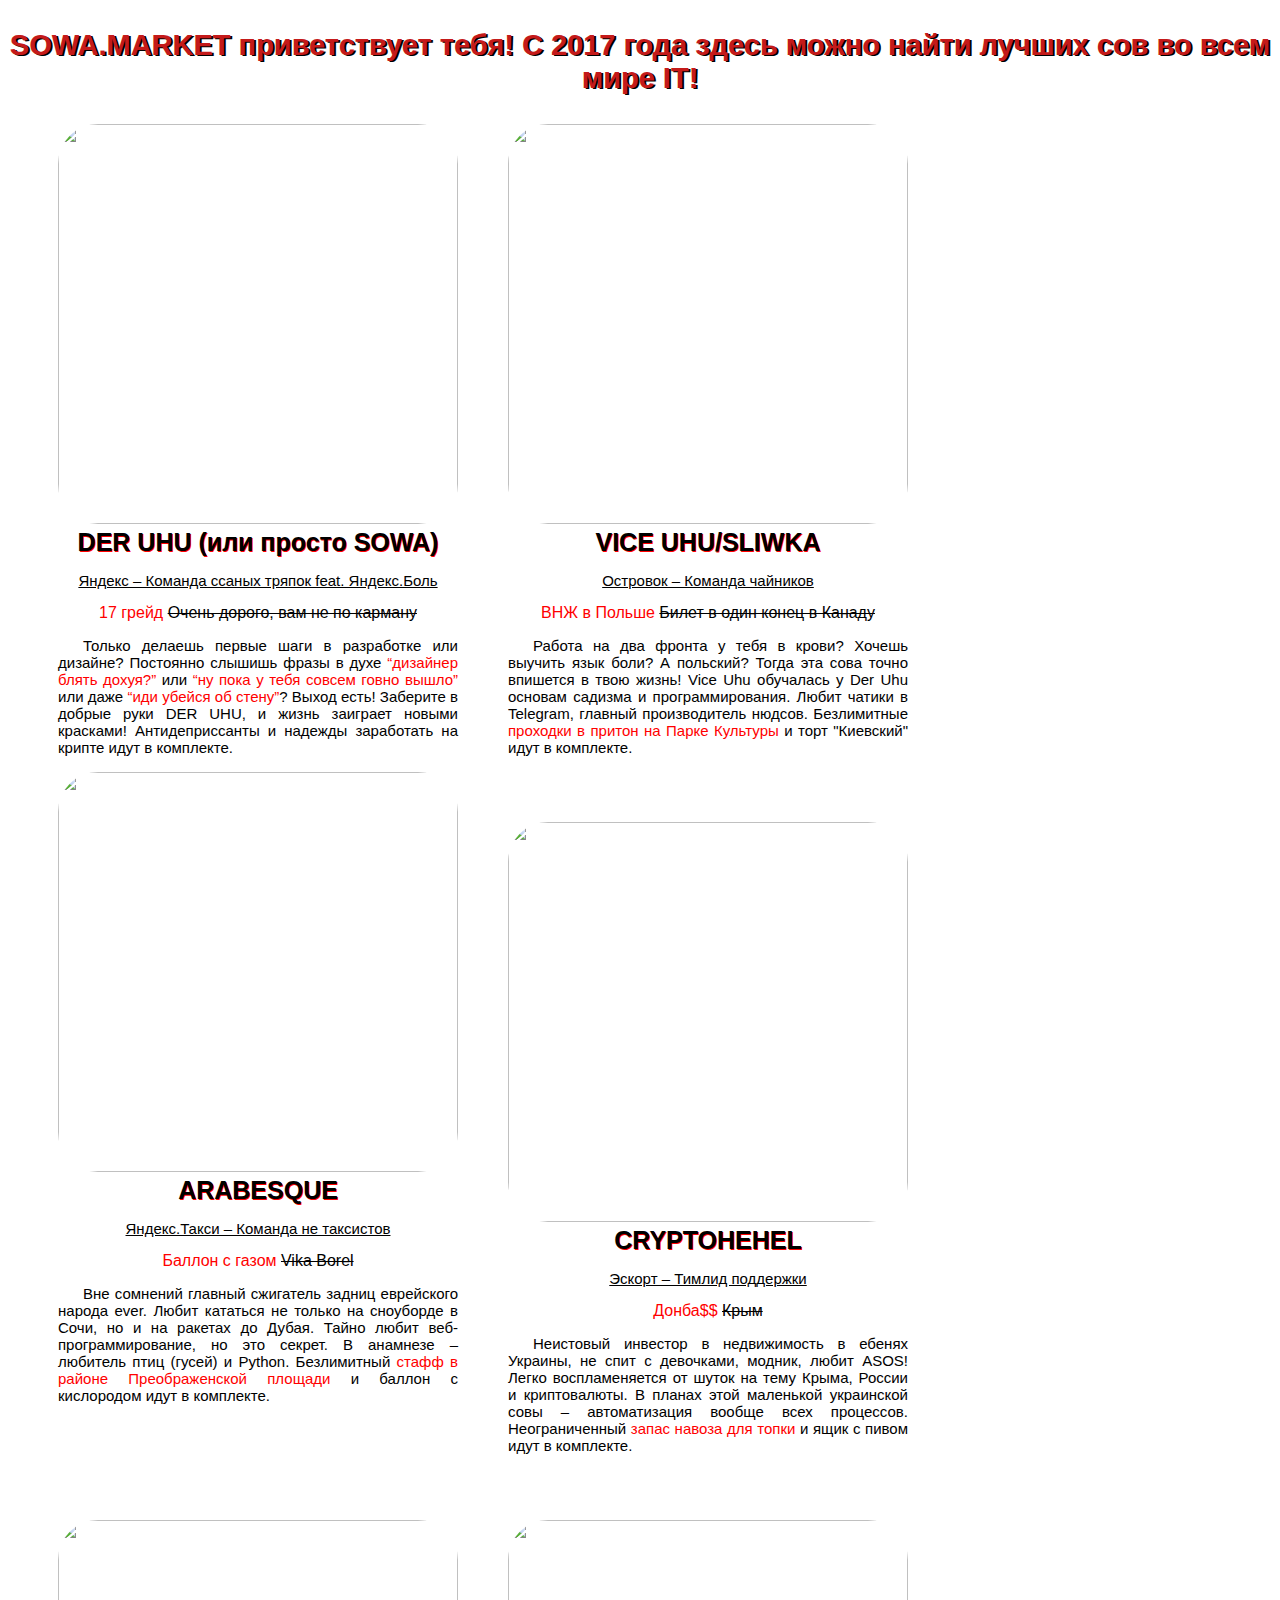
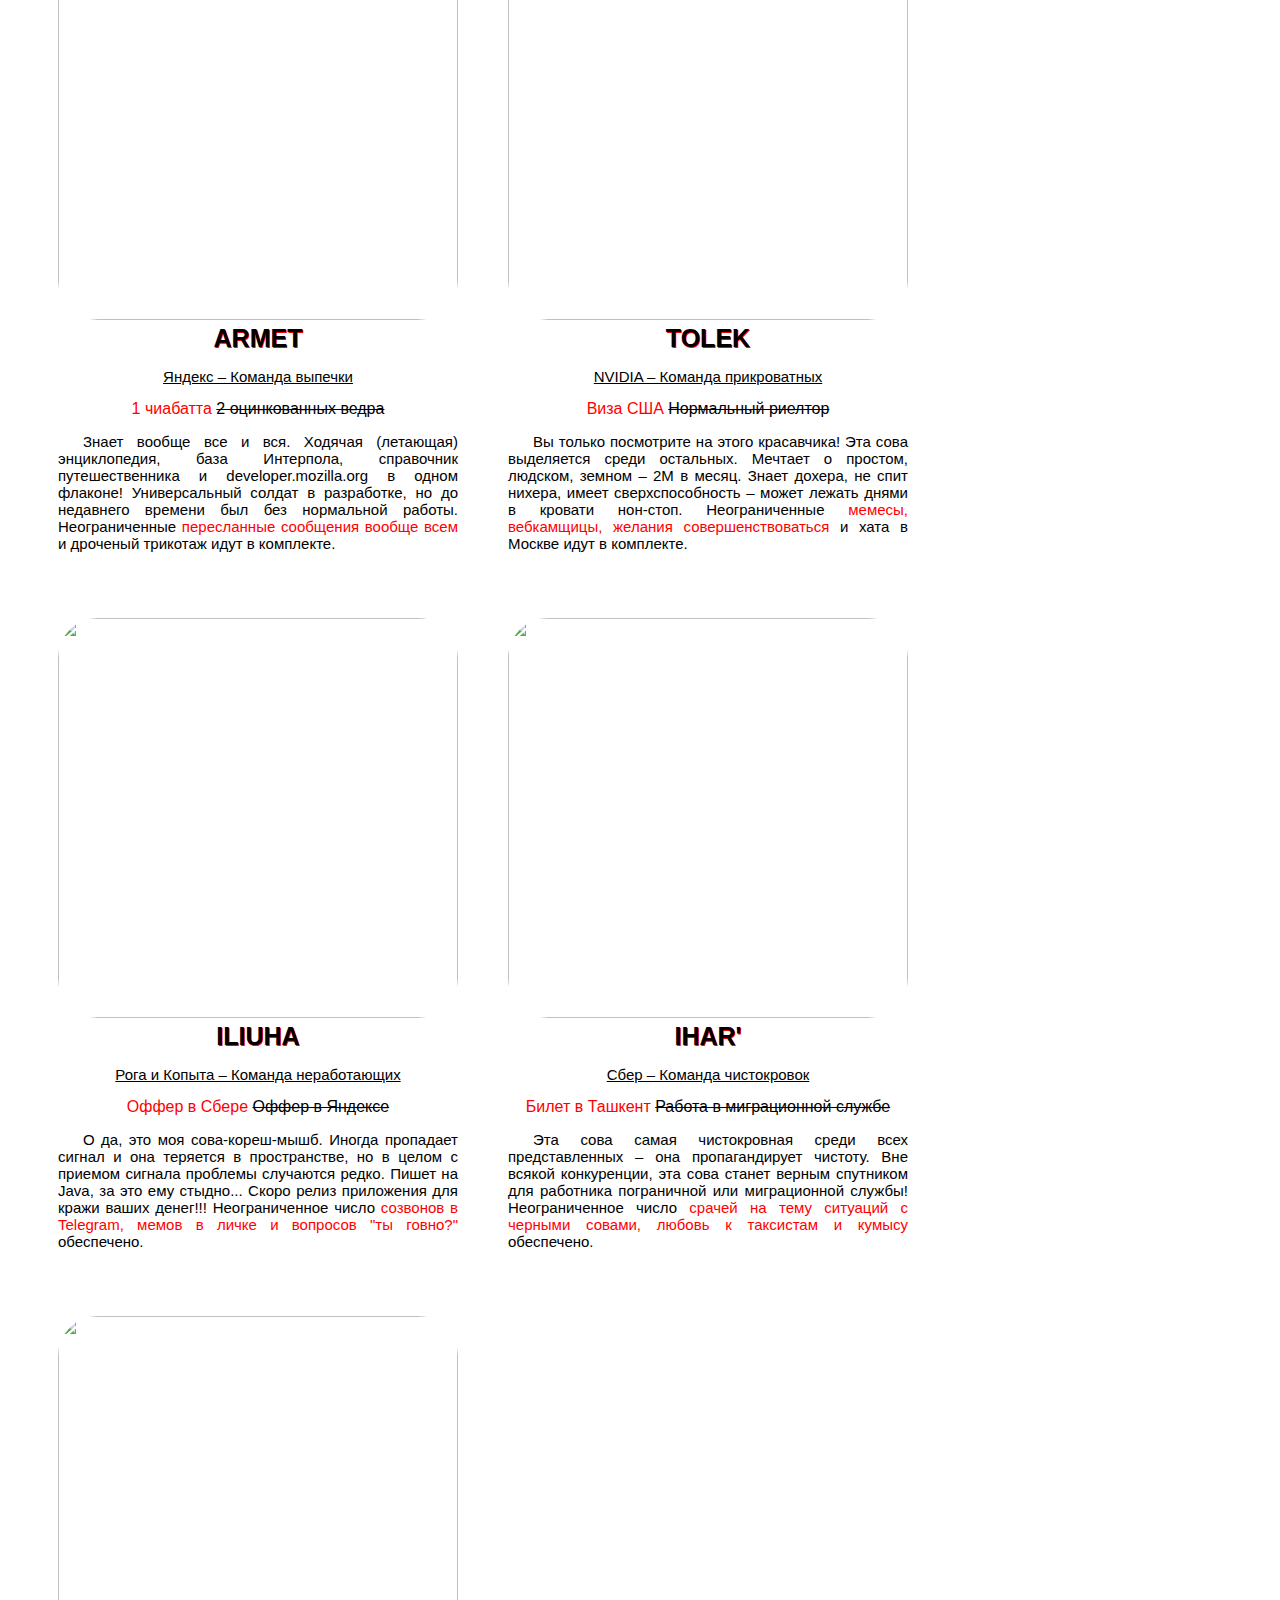
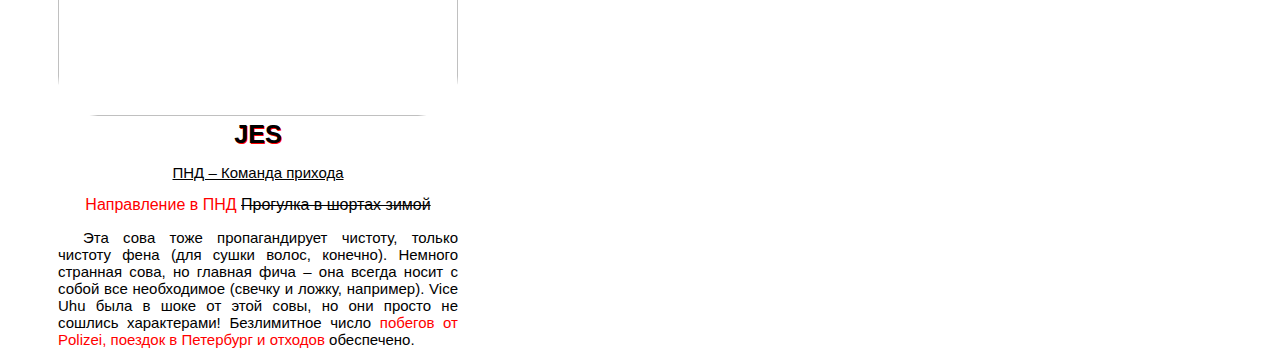
==== course_2_(html+css)/1_week/sowa_market.html @ def385c9 "Creating a web page based on a layout" ====
<!DOCTYPE html>
<html lang="en">
<head>
    <meta charset="UTF-8">
    <meta http-equiv="X-UA-Compatible" content="IE=edge">
    <meta name="viewport" content="width=device-width, user-scalable=no, initial-scale=1.0, maximum-scale=1.0, minimum-scale=1.0">
    <link rel="stylesheet" href="sowa_market.css">
    <meta http-equiv="X-UA-Compatible" content="ie=edge">
    <title>SOWA.MARKET</title>
</head>
<body>

    <p class="header" style="text-shadow: black 2px 1px;"> SOWA.MARKET приветствует тебя! С 2017 года здесь можно найти лучших сов во всем мире IT!</p>
    <!-- Первая сова -->
    <div class="sowa1" style="max-width: 400px; float: left; margin-left: 50px; width: auto;">
        <a href="#">
        <img src="https://clck.ru/XseDf" width="400px" height="400px" style="border-radius: 40px;">
        <figcaption style="text-align: center; font-weight: bolder; font-size: 25px; text-shadow: red 1px 1px;">DER UHU (или просто SOWA)</figcaption>
        <p style="font-size: 15px; text-align: center; font-weight: lighter; text-decoration: underline; color: black;">Яндекс – Команда ссаных тряпок feat. Яндекс.Боль</p>
        </a>
        <p style="color: red; margin: 0; padding: 0; text-align: center; max-width: 400px;">17 грейд <span style="margin: 0; padding: 0; text-decoration: line-through; color: black;">Очень дорого, вам не по карману</span></p>
        <p style="font-weight:lighter; font-size: 15px; text-align: justify; text-indent: 25px;">Только делаешь первые шаги в разработке или дизайне? Постоянно слышишь фразы в духе <q>дизайнер блять дохуя?</q> или <q>ну пока у тебя совсем говно вышло</q> или даже <q>иди убейся об стену</q>?
            Выход есть! Заберите в добрые руки DER UHU, и жизнь заиграет новыми красками! Антидеприссанты и надежды заработать на крипте идут в комплекте.<p>
    </div>
    <!-- Вторая сова -->
    <div class="sowa2" style="max-width: 400px; float: left; margin-left: 50px;">
        <a href="#">
        <img src="https://clck.ru/XtP2k" width="400px" height="400px" style="border-radius: 40px;">
        <figcaption style="text-align: center; font-weight: bolder; font-size: 25px; text-shadow: red 1px 1px;">VICE UHU/SLIWKA</figcaption>
        <p style="font-size: 15px; text-align: center; font-weight: lighter; text-decoration: underline; color: black;">Островок – Команда чайников</p>
        </a>
        <p style="color: red; margin: 0; padding: 0; text-align: center; max-width: 400px;">ВНЖ в Польше <span style="margin: 0; padding: 0; text-decoration: line-through; color: black;">Билет в один конец в Канаду</span></p>
        <p style="font-weight:lighter; font-size: 15px; text-align: justify; text-indent: 25px;">Работа на два фронта у тебя в крови? Хочешь выучить язык боли? А польский? Тогда эта сова точно впишется в твою жизнь! Vice Uhu обучалась у Der Uhu основам садизма и программирования.
            Любит чатики в Telegram, главный производитель нюдсов. Безлимитные <span style="color: red;">проходки в притон на Парке Культуры</span> и торт "Киевский" идут в комплекте.<p>
    </div>
    <!-- Третья сова -->
    <div class="sowa3" style="max-width: 400px; float: left; margin-left: 50px;">
        <a href="#">
        <img src="https://clck.ru/XtRrN" width="400px" height="400px" style="border-radius: 40px;">
        <figcaption style="text-align: center; font-weight: bolder; font-size: 25px; text-shadow: red 1px 1px;">ARABESQUE</figcaption>
        <p style="font-size: 15px; text-align: center; font-weight: lighter; text-decoration: underline; color: black;">Яндекс.Такси – Команда не таксистов</p>
        </a>
        <p style="color: red; margin: 0; padding: 0; text-align: center; max-width: 400px;">Баллон с газом <span style="margin: 0; padding: 0; text-decoration: line-through; color: black;">Vika Borel</span></p>
        <p style="font-weight:lighter; font-size: 15px; text-align: justify; text-indent: 25px;">Вне сомнений главный сжигатель задниц еврейского народа ever. Любит кататься не только на сноуборде в Сочи, но и на ракетах до Дубая. Тайно любит веб-программирование, но это секрет.
            В анамнезе – любитель птиц (гусей) и Python. Безлимитный <span style="color: red;">стафф в районе Преображенской площади</span> и баллон с кислородом идут в комплекте.<p>
    </div>
    <!-- Четвертая сова -->
    <div class="sowa4" style="max-width: 400px; float: left; margin-left: 50px; margin-top: 50px;">
        <a href="#">
        <img src="https://clck.ru/XtT6a" width="400px" height="400px" style="border-radius: 40px;">
        <figcaption style="text-align: center; font-weight: bolder; font-size: 25px; text-shadow: red 1px 1px;">CRYPTOHEHEL</figcaption>
        <p style="font-size: 15px; text-align: center; font-weight: lighter; text-decoration: underline; color: black;">Эскорт – Тимлид поддержки</p>
        </a>
        <p style="color: red; margin: 0; padding: 0; text-align: center; max-width: 400px;">Донба$$ <span style="margin: 0; padding: 0; text-decoration: line-through; color: black;">Крым</span></p>
        <p style="font-weight:lighter; font-size: 15px; text-align: justify; text-indent: 25px;">Неистовый инвестор в недвижимость в ебенях Украины, не спит с девочками, модник, любит ASOS! Легко воспламеняется от шуток на тему Крыма, России и криптовалюты. В планах этой маленькой украинской совы – автоматизация 
            вообще всех процессов. Неограниченный <span style="color: red;">запас навоза для топки</span> и ящик с пивом идут в комплекте.<p>
    </div>
    <!-- Пятая сова -->
    <div class="sowa5" style="max-width: 400px; float: left; margin-left: 50px; margin-top: 50px;">
        <a href="#">
        <img src="https://clck.ru/XtV6g" width="400px" height="400px" style="border-radius: 40px;">
        <figcaption style="text-align: center; font-weight: bolder; font-size: 25px; text-shadow: red 1px 1px;">ARMET</figcaption>
        <p style="font-size: 15px; text-align: center; font-weight: lighter; text-decoration: underline; color: black;">Яндекс – Команда выпечки</p>
        </a>
        <p style="color: red; margin: 0; padding: 0; text-align: center; max-width: 400px;">1 чиабатта <span style="margin: 0; padding: 0; text-decoration: line-through; color: black;"> 2 оцинкованных ведра</span></p>
        <p style="font-weight:lighter; font-size: 15px; text-align: justify; text-indent: 25px;">Знает вообще все и вся. Ходячая (летающая) энциклопедия, база Интерпола, справочник путешественника и developer.mozilla.org в одном флаконе! Универсальный солдат в разработке, но до недавнего времени был без нормальной работы. Неограниченные <span style="color: red;">пересланные сообщения вообще всем</span> и дроченый трикотаж идут в комплекте.<p>
    </div>
    <!-- Шестая сова -->
    <div class="sowa6" style="max-width: 400px; float: left; margin-left: 50px; margin-top: 50px;">
        <a href="#">
        <img src="https://clck.ru/XwbRn" width="400px" height="400px" style="border-radius: 40px;">
        <figcaption style="text-align: center; font-weight: bolder; font-size: 25px; text-shadow: red 1px 1px;">TOLEK</figcaption>
        <p style="font-size: 15px; text-align: center; font-weight: lighter; text-decoration: underline; color: black;">NVIDIA – Команда прикроватных</p>
        </a>
        <p style="color: red; margin: 0; padding: 0; text-align: center; max-width: 400px;">Виза США <span style="margin: 0; padding: 0; text-decoration: line-through; color: black;">Нормальный риелтор</span></p>
        <p style="font-weight:lighter; font-size: 15px; text-align: justify; text-indent: 25px;">Вы только посмотрите на этого красавчика! Эта сова выделяется среди остальных. Мечтает о простом, людском, земном – 2М в месяц. Знает дохера, не спит нихера, имеет сверхспособность – может лежать днями в кровати нон-стоп. Неограниченные <span style="color: red;">мемесы, вебкамщицы, желания совершенствоваться</span> и хата в Москве идут в комплекте.<p>
    </div>
    <!-- Седьмая сова -->
    <div class="sowa7" style="max-width: 400px; float: left; margin-left: 50px; margin-top: 50px;">
        <a href="#">
        <img src="https://clck.ru/XwcVF" width="400px" height="400px" style="border-radius: 40px;">
        <figcaption style="text-align: center; font-weight: bolder; font-size: 25px; text-shadow: red 1px 1px;">ILIUHA</figcaption>
        <p style="font-size: 15px; text-align: center; font-weight: lighter; text-decoration: underline; color: black;">Рога и Копыта – Команда неработающих</p>
        </a>
        <p style="color: red; margin: 0; padding: 0; text-align: center; max-width: 400px;">Оффер в Сбере <span style="margin: 0; padding: 0; text-decoration: line-through; color: black;">Оффер в Яндексе</span></p>
        <p style="font-weight:lighter; font-size: 15px; text-align: justify; text-indent: 25px;">О да, это моя сова-кореш-мышб. Иногда пропадает сигнал и она теряется в пространстве, но в целом с приемом сигнала проблемы случаются редко. Пишет на Java, за это ему стыдно... Скоро релиз приложения для кражи ваших денег!!! Неограниченное число <span style="color: red;">созвонов в Telegram, мемов в личке и вопросов "ты говно?"</span> обеспечено.<p>
    </div>
    <!-- Восьмая сова -->
    <div class="sowa8" style="max-width: 400px; float: left; margin-left: 50px; margin-top: 50px;">
        <a href="#">
        <img src="https://clck.ru/Xwchs" width="400px" height="400px" style="border-radius: 40px;">
        <figcaption style="text-align: center; font-weight: bolder; font-size: 25px; text-shadow: red 1px 1px;">IHAR'</figcaption>
        <p style="font-size: 15px; text-align: center; font-weight: lighter; text-decoration: underline; color: black;">Сбер – Команда чистокровок</p>
        </a>
        <p style="color: red; margin: 0; padding: 0; text-align: center; max-width: 400px;">Билет в Ташкент <span style="margin: 0; padding: 0; text-decoration: line-through; color: black;">Работа в миграционной службе</span></p>
        <p style="font-weight:lighter; font-size: 15px; text-align: justify; text-indent: 25px;">Эта сова самая чистокровная среди всех представленных – она пропагандирует чистоту. Вне всякой конкуренции, эта сова станет верным спутником для работника пограничной или миграционной службы! Неограниченное число <span style="color: red;">срачей на тему ситуаций с черными совами, любовь к таксистам и кумысу</span> обеспечено.<p>
    </div>
    <!-- Девятая сова -->
    <div class="sowa9" style="max-width: 400px; float: left; margin-left: 50px; margin-top: 50px;">
        <a href="#">
        <img src="https://clck.ru/Xwcrv" width="400px" height="400px" style="border-radius: 40px;">
        <figcaption style="text-align: center; font-weight: bolder; font-size: 25px; text-shadow: red 1px 1px;">JES</figcaption>
        <p style="font-size: 15px; text-align: center; font-weight: lighter; text-decoration: underline; color: black;">ПНД – Команда прихода</p>
        </a>
        <p style="color: red; margin: 0; padding: 0; text-align: center; max-width: 400px;">Направление в ПНД <span style="margin: 0; padding: 0; text-decoration: line-through; color: black;">Прогулка в шортах зимой</span></p>
        <p style="font-weight:lighter; font-size: 15px; text-align: justify; text-indent: 25px;">Эта сова тоже пропагандирует чистоту, только чистоту фена (для сушки волос, конечно). Немного странная сова, но главная фича – она всегда носит с собой все необходимое (свечку и ложку, например). Vice Uhu была в шоке от этой совы, но они просто не сошлись характерами! Безлимитное число <span style="color: red;">побегов от Polizei, поездок в Петербург и отходов</span> обеспечено.<p>
    </div>
   


   
    



    
</body>
</html>
---- course_2_(html+css)/1_week/sowa_market.css ----
body {
    font-family: sans-serif;
    
}

/* РАБОТА С ЗАГОЛОВКОМ САЙТА */
.header {
    color: rgb(196, 26, 26);
    font-weight: bold;
    text-align: center;
    font-size: 29px;
}

div q {
    color: red;
}

a {
    text-decoration: none;
    color: black;
}

.sowa1 > a:hover {
    color: yellowgreen;
}

.sowa2 > a:hover {
    color: rgb(67, 230, 129);
}

.sowa3 > a:hover {
    color: rgb(236, 148, 16);
}

.sowa4 > a:hover {
    color: rgb(6, 106, 236);
}

.sowa5 > a:hover {
    color: rgb(250, 204, 0);
}

.sowa6 > a:hover {
    color: rgb(224, 4, 213);
}

.sowa7 > a:hover {
    color: rgb(17, 92, 116);
}

.sowa8 > a:hover {
    color: rgb(101, 156, 12);
}

.sowa9 > a:hover {
    color: rgb(6, 255, 201);
}

body .sowa1 > a:first-of-type:hover img {
    opacity: 0.7;
}

body .sowa2 > a:first-of-type:hover img {
    opacity: 0.7;
}

body .sowa3 > a:first-of-type:hover img {
    opacity: 0.7;
}

body .sowa4 > a:first-of-type:hover img {
    opacity: 0.7;
}

body .sowa5 > a:first-of-type:hover img {
    opacity: 0.7;
}

body .sowa6 > a:first-of-type:hover img {
    opacity: 0.7;
}

body .sowa7 > a:first-of-type:hover img {
    opacity: 0.7;
}

body .sowa8 > a:first-of-type:hover img {
    opacity: 0.7;
}

body .sowa9 > a:first-of-type:hover img {
    opacity: 0.7;
}
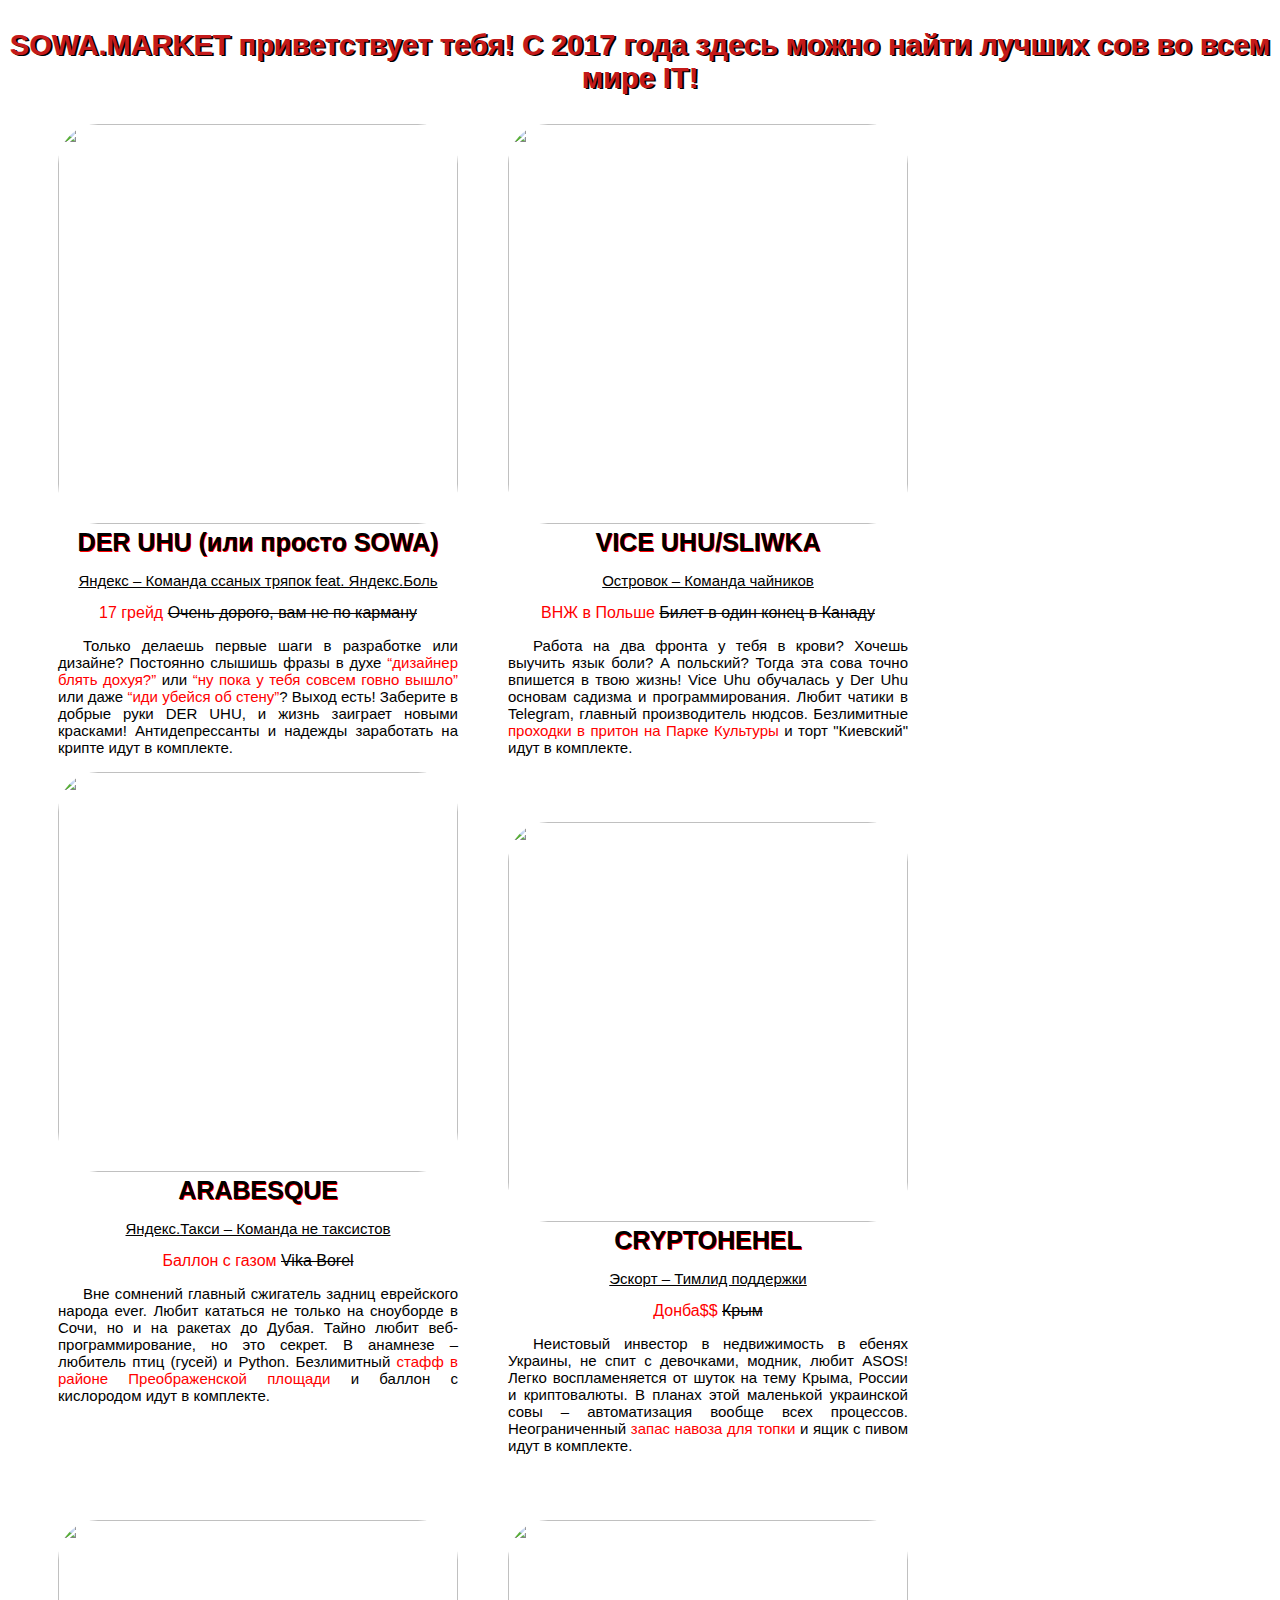
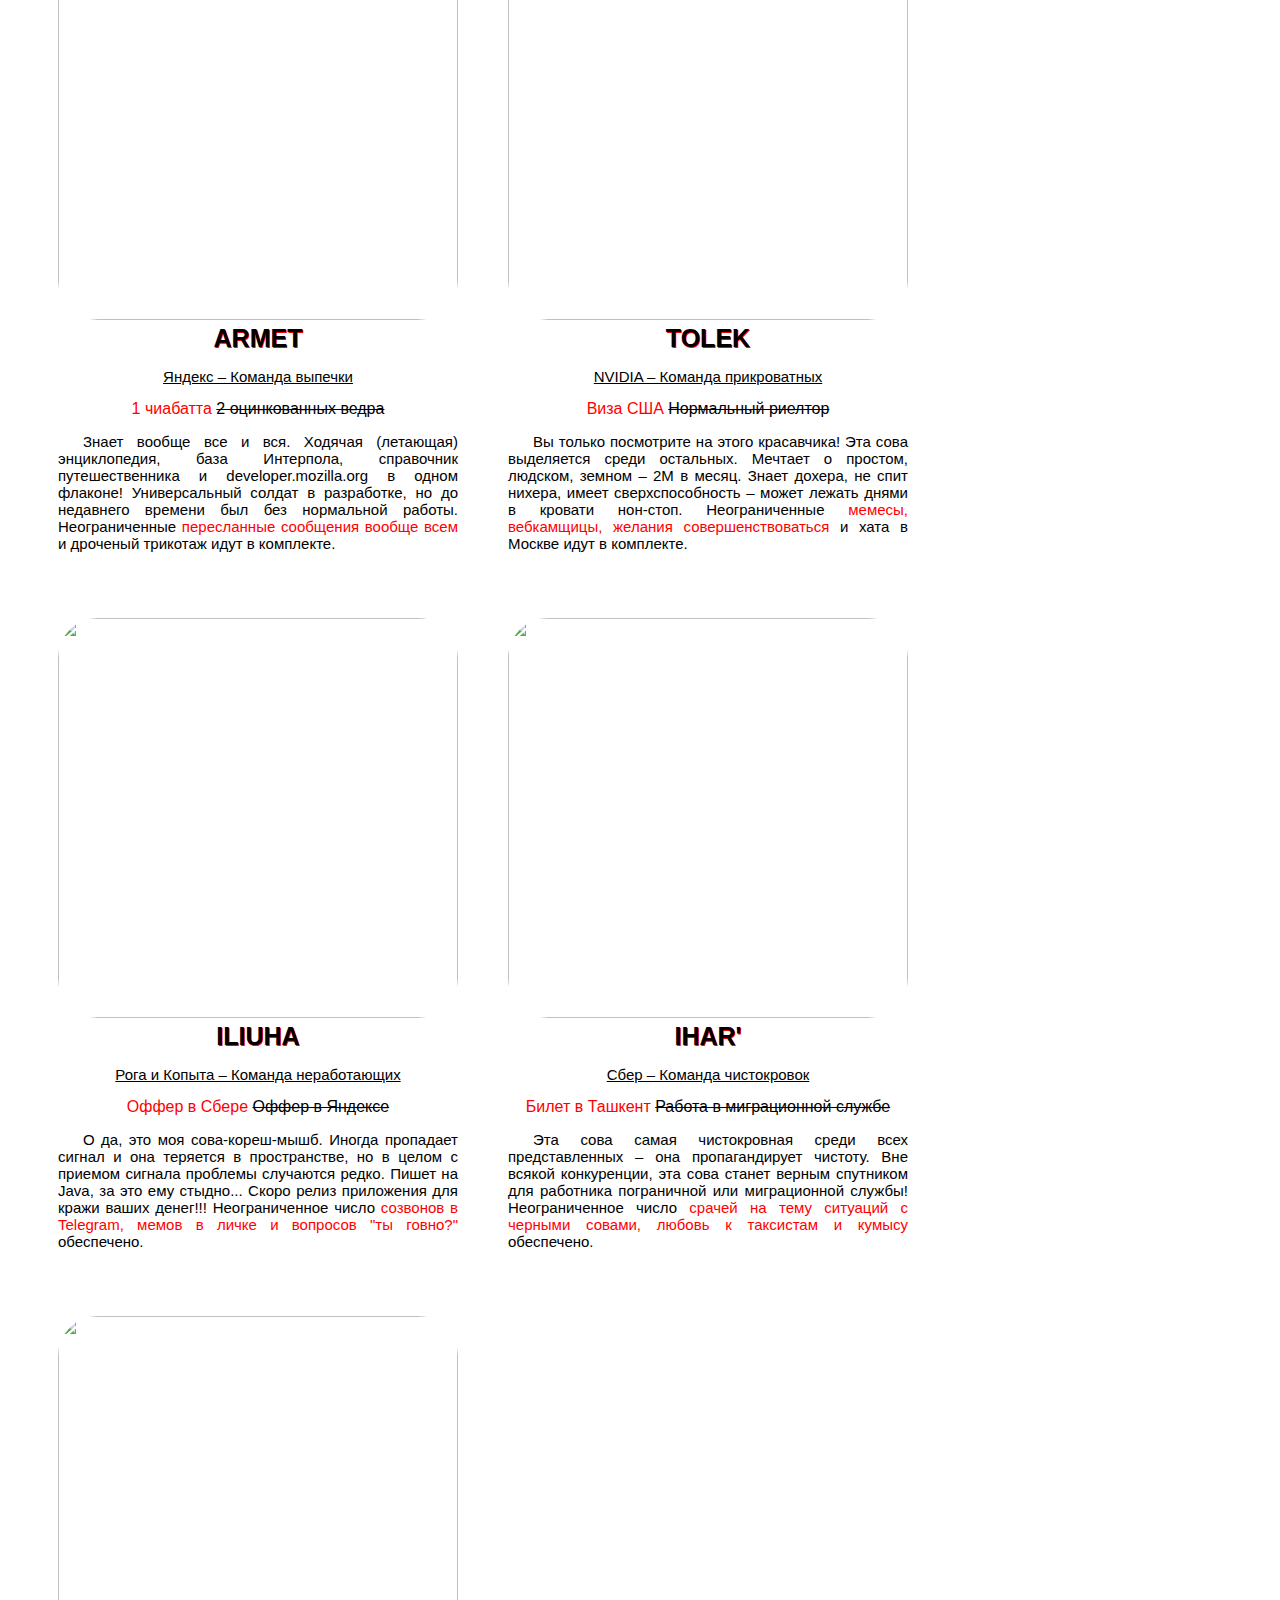
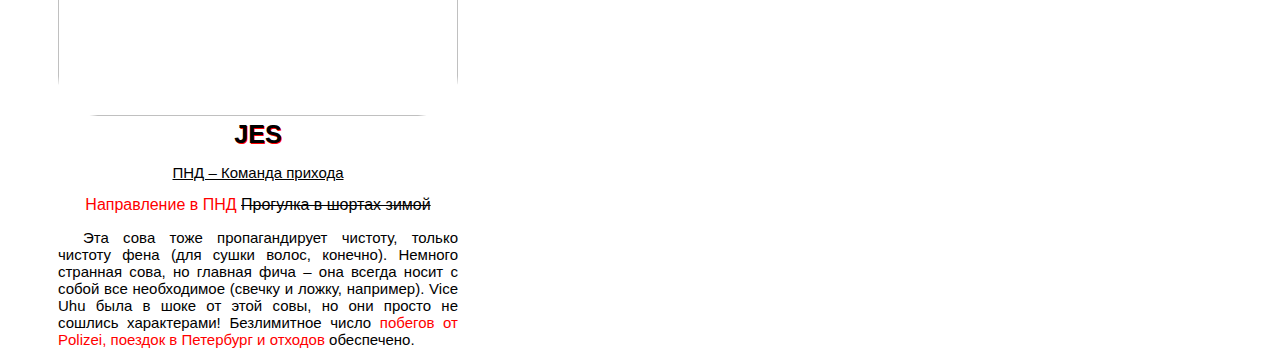
==== commit caf7b7fd: "Creating a web page based on a layout" ====
--- a/course_2_(html+css)/1_week/sowa_market.html
+++ b/course_2_(html+css)/1_week/sowa_market.html
@@ -20,7 +20,7 @@
         </a>
         <p style="color: red; margin: 0; padding: 0; text-align: center; max-width: 400px;">17 грейд <span style="margin: 0; padding: 0; text-decoration: line-through; color: black;">Очень дорого, вам не по карману</span></p>
         <p style="font-weight:lighter; font-size: 15px; text-align: justify; text-indent: 25px;">Только делаешь первые шаги в разработке или дизайне? Постоянно слышишь фразы в духе <q>дизайнер блять дохуя?</q> или <q>ну пока у тебя совсем говно вышло</q> или даже <q>иди убейся об стену</q>?
-            Выход есть! Заберите в добрые руки DER UHU, и жизнь заиграет новыми красками! Антидеприссанты и надежды заработать на крипте идут в комплекте.<p>
+            Выход есть! Заберите в добрые руки DER UHU, и жизнь заиграет новыми красками! Антидепрессанты и надежды заработать на крипте идут в комплекте.<p>
     </div>
     <!-- Вторая сова -->
     <div class="sowa2" style="max-width: 400px; float: left; margin-left: 50px;">
